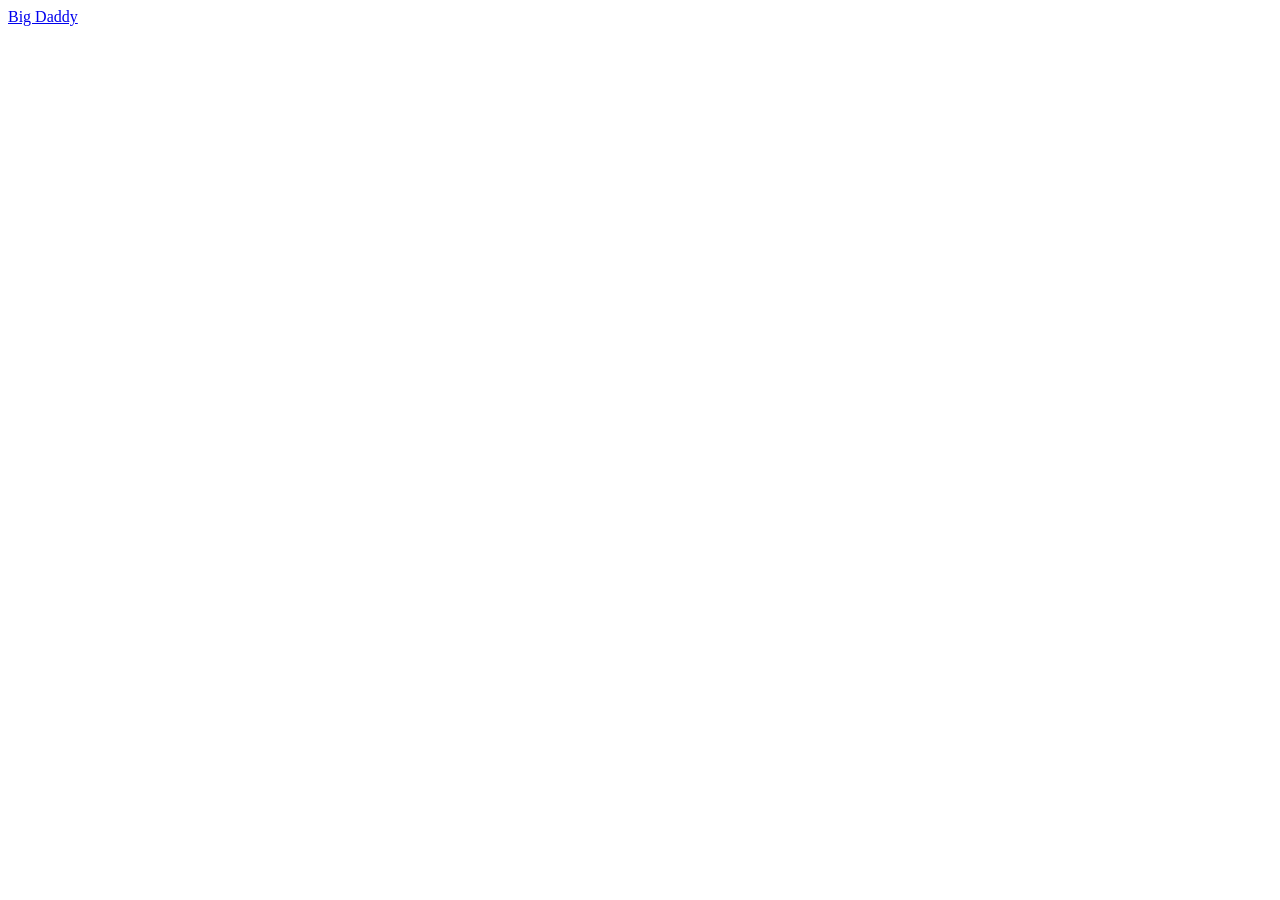
==== index.html @ 0da17354 "Add files via upload" ====
<!DOCTYPE html>
<html lang="en">
    <head>
        <title>Derpy Drawings Wiki</title>
        <meta charset="UTF-8" />
        <meta http-equiv="X-UA-Compatible" content="IE=edge" />
        <meta name="viewport" content="width=device-width, initial-scale=1.0" />
        <title>Document</title>
        <link rel="stylesheet" href="style.css"/>
    </head>
    <body>
        <a href="BigD.html">Big Daddy</a>
    </body>
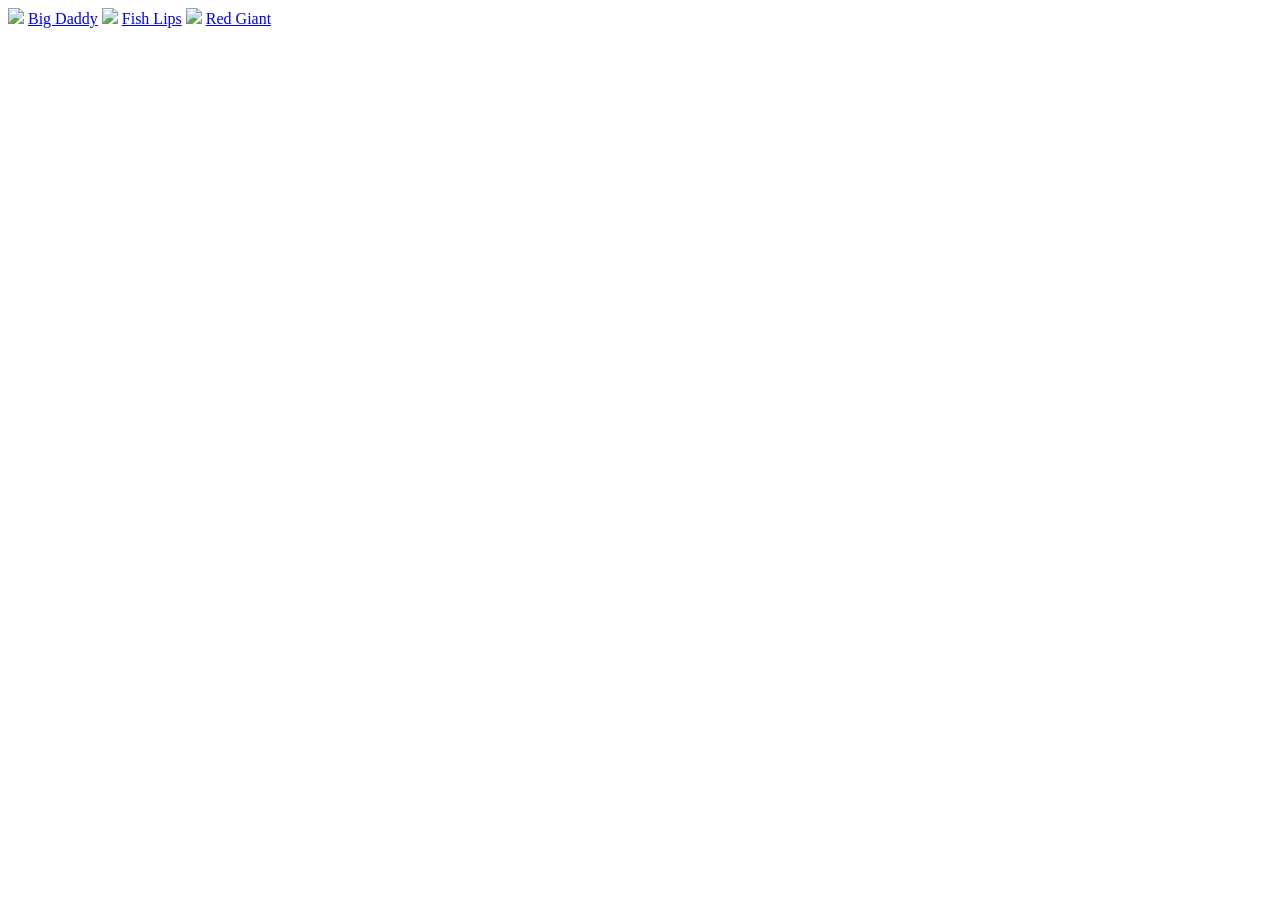
==== commit 075f00d5: "Add files via upload" ====
--- a/index.html
+++ b/index.html
@@ -9,5 +9,10 @@
         <link rel="stylesheet" href="style.css"/>
     </head>
     <body>
+        <img src="https://i.imgur.com/FntvS6y.png">
         <a href="BigD.html">Big Daddy</a>
+        <img src="https://i.imgur.com/Yw0ueD2.png">
+        <a href="FishL.html">Fish Lips</a>
+        <img src="https://i.imgur.com/Mwm845g.png">
+        <a href="RedG.html">Red Giant</a>
     </body>
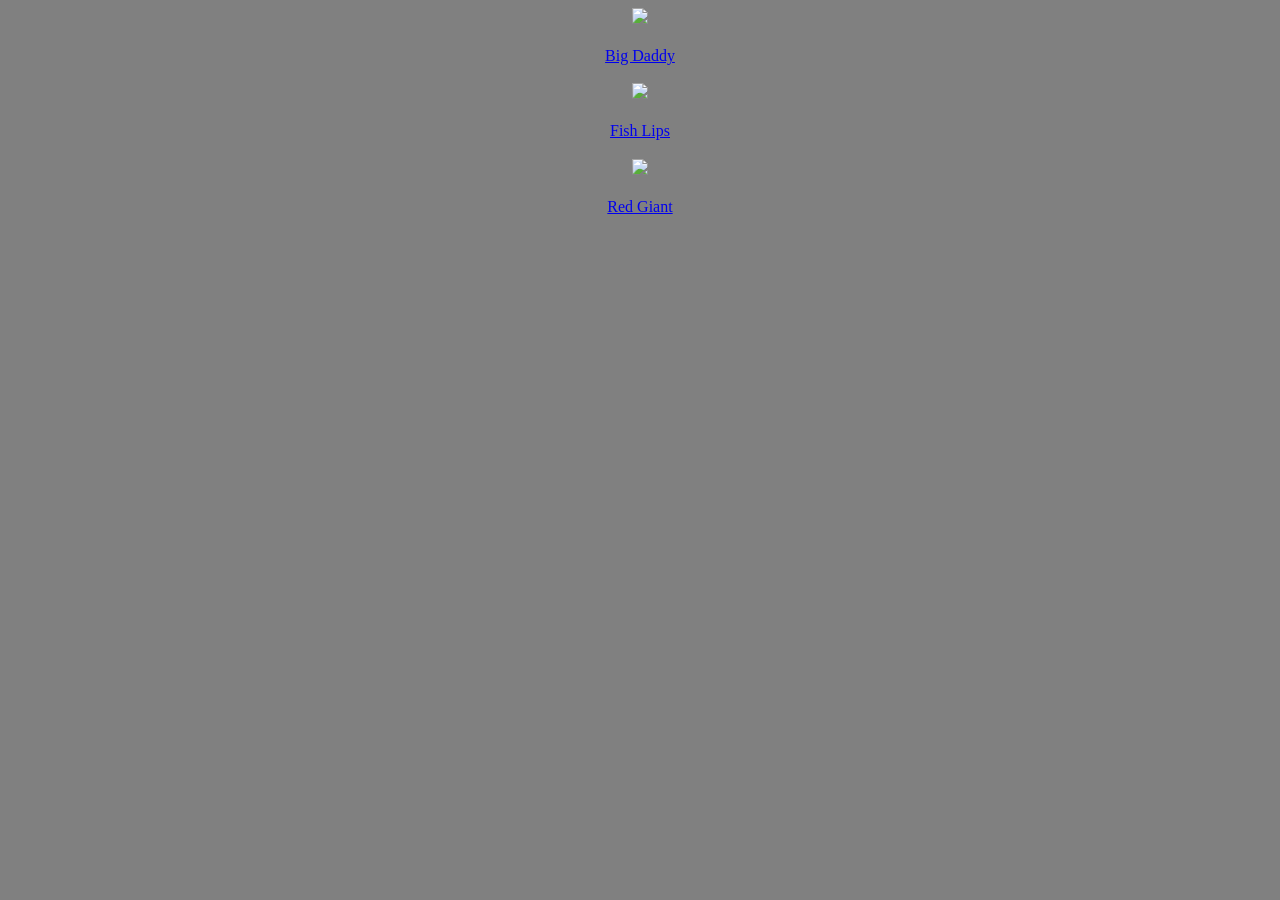
==== commit c83b6562: "Add files via upload" ====
--- a/index.html
+++ b/index.html
@@ -1,6 +1,7 @@
 <!DOCTYPE html>
 <html lang="en">
     <head>
+        <link rel="stylesheet" href="style.css">
         <title>Derpy Drawings Wiki</title>
         <meta charset="UTF-8" />
         <meta http-equiv="X-UA-Compatible" content="IE=edge" />
@@ -10,9 +11,14 @@
     </head>
     <body>
         <img src="https://i.imgur.com/FntvS6y.png">
+        <h3></h3>
         <a href="BigD.html">Big Daddy</a>
+        <h3></h3>
         <img src="https://i.imgur.com/Yw0ueD2.png">
+        <h3></h3>
         <a href="FishL.html">Fish Lips</a>
+        <h3></h3>
         <img src="https://i.imgur.com/Mwm845g.png">
+        <h3></h3>
         <a href="RedG.html">Red Giant</a>
     </body>
--- a/style.css
+++ b/style.css
@@ -0,0 +1,8 @@
+/* style.css */
+body {
+  background-color: gray;
+  font-family: "Comic Sans MS", cursive;
+}
+body {
+  text-align: center;
+}
--- a/style.css
+++ b/style.css
@@ -0,0 +1,8 @@
+/* style.css */
+body {
+  background-color: gray;
+  font-family: "Comic Sans MS", cursive;
+}
+body {
+  text-align: center;
+}
